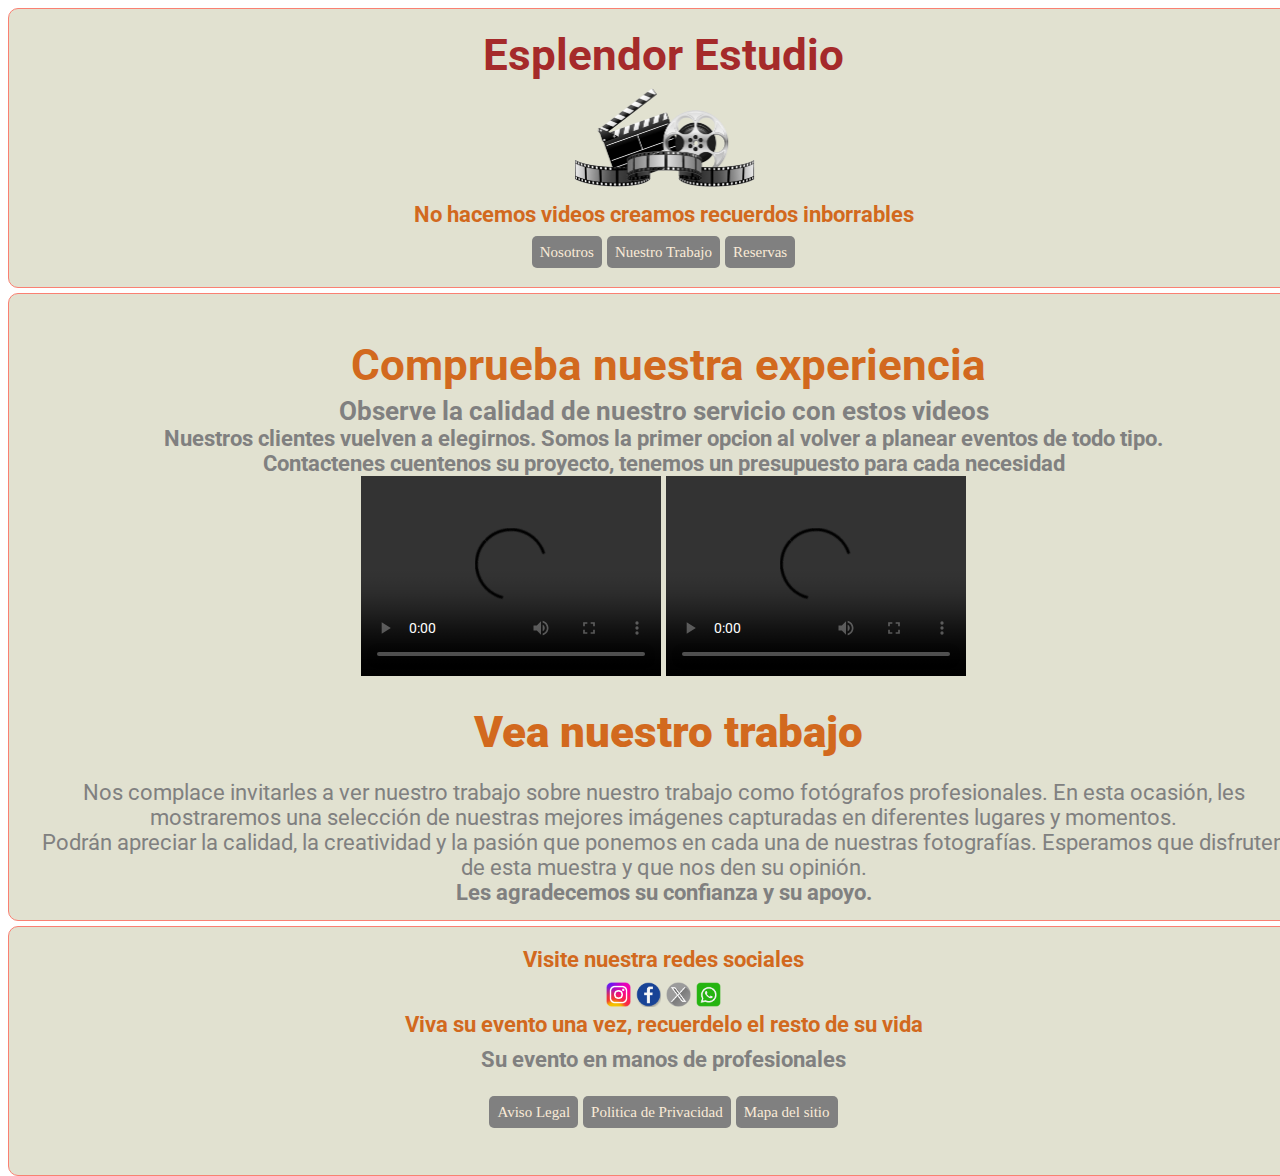
==== index.html @ faff3377 "ultimooooo" ====
<!DOCTYPE html>
<html lang="en">
<head>
    <meta charset="UTF-8">
    <meta name="viewport" content="width=device-width, initial-scale=1.0">
    <title>Inicio</title>
    <link rel="icon" href="style\img\icons8-google-web-search-16.png">
    <link rel="preconnect" href="https://fonts.googleapis.com">
    <link rel="preconnect" href="https://fonts.gstatic.com" crossorigin>
    <link href="https://fonts.googleapis.com/css2?family=Roboto&display=swap" rel="stylesheet">
    <link rel="stylesheet" href="style\css\estilo_dos.css">
</head>
<body>
<section class="container">   
    <div class="item header">
       <header>
            <h1 id="uno-id">Esplendor Estudio</h1>
            <img src="./style/img/carrete.png" alt="carrete"  width="200">
            <h5>No hacemos videos creamos recuerdos inborrables</h5>
            <nav>
                <a href="about.html" id="referencia">Nosotros</a>
                <a href="trabajo.html" id="referencia">Nuestro Trabajo</a>
                <a href="reserva.html"id="referencia">Reservas</a>
            </nav>
         </header> 
    </div>    <!--aqui termina header-->
    <div class="item contenido">
        <h2>Comprueba nuestra experiencia</h2>
        <h3>Observe la calidad de nuestro servicio con estos videos</h3>
        <h6>Nuestros clientes vuelven a elegirnos. Somos la primer opcion al volver a planear eventos de todo tipo.</h6>
        <h6>Contactenes cuentenos su proyecto, tenemos un presupuesto para cada necesidad</h6>
        <video width="300" height="200" controls>
                <source src="style\video\7348_Ksv_4k_139_preview.mp4" type="video/mp4">
            </video>
        <video width="300" height="200" controls>
                <source src="style\video\casamiento2.mp4" type="video/mp4">
            </video>
        <h2> <b>Vea nuestro trabajo</b></h2> 
        <p class="index-ref">Nos complace invitarles a ver nuestro trabajo sobre nuestro trabajo como fotógrafos profesionales. En esta ocasión, les mostraremos una selección de nuestras mejores imágenes capturadas en diferentes lugares y momentos. <br>
                   Podrán apreciar la calidad, la creatividad y la pasión que ponemos en cada una de nuestras fotografías. Esperamos que disfruten de esta muestra y que nos den su opinión. <br> 
                   <b>Les agradecemos su confianza y su apoyo.</b></p>
    </div>
    <div class="item footer">
            <h5>Visite nuestra redes sociales</h5>
            <nav>
                <a href="https://www.instagram.com/" target="_blank"><img src="style\img\icono_instagram.png" alt="Icono Instagram"
                    width="25" height="25"></a>
                <a href="https://facebook.com" target="_blank"><img src="style\img\icono_facebook.png" alt="Icono Facebook"
                        width="25" height="25"></a>
                <a href="https://twitter.com/" target="_blank"><img src="style\img\icono_twitter.png" alt="Icono Twitter" width="25"
                        height="25"></a>
                <a href="https://web.whatsapp.com/" target="_blank"><img src="style\img\icono_whatsapp.png" alt="Icono Whatsapp"
                        width="25" height="25"></a>
                <h5>Viva su evento una vez, recuerdelo el resto de su vida</h5>
                <h6>Su evento en manos de profesionales</h6>
            </nav><br>
            <nav>
                <a href="general.html" id="referencia" >Aviso Legal</a>
                <a href="general.html" id="referencia">Politica de Privacidad</a>
                <a href="general.html" id="referencia">Mapa del sitio</a>
                <!--Agregar iconos de instragrama-->
            </nav>
        </div>
  
</section> 
</body>
</html>
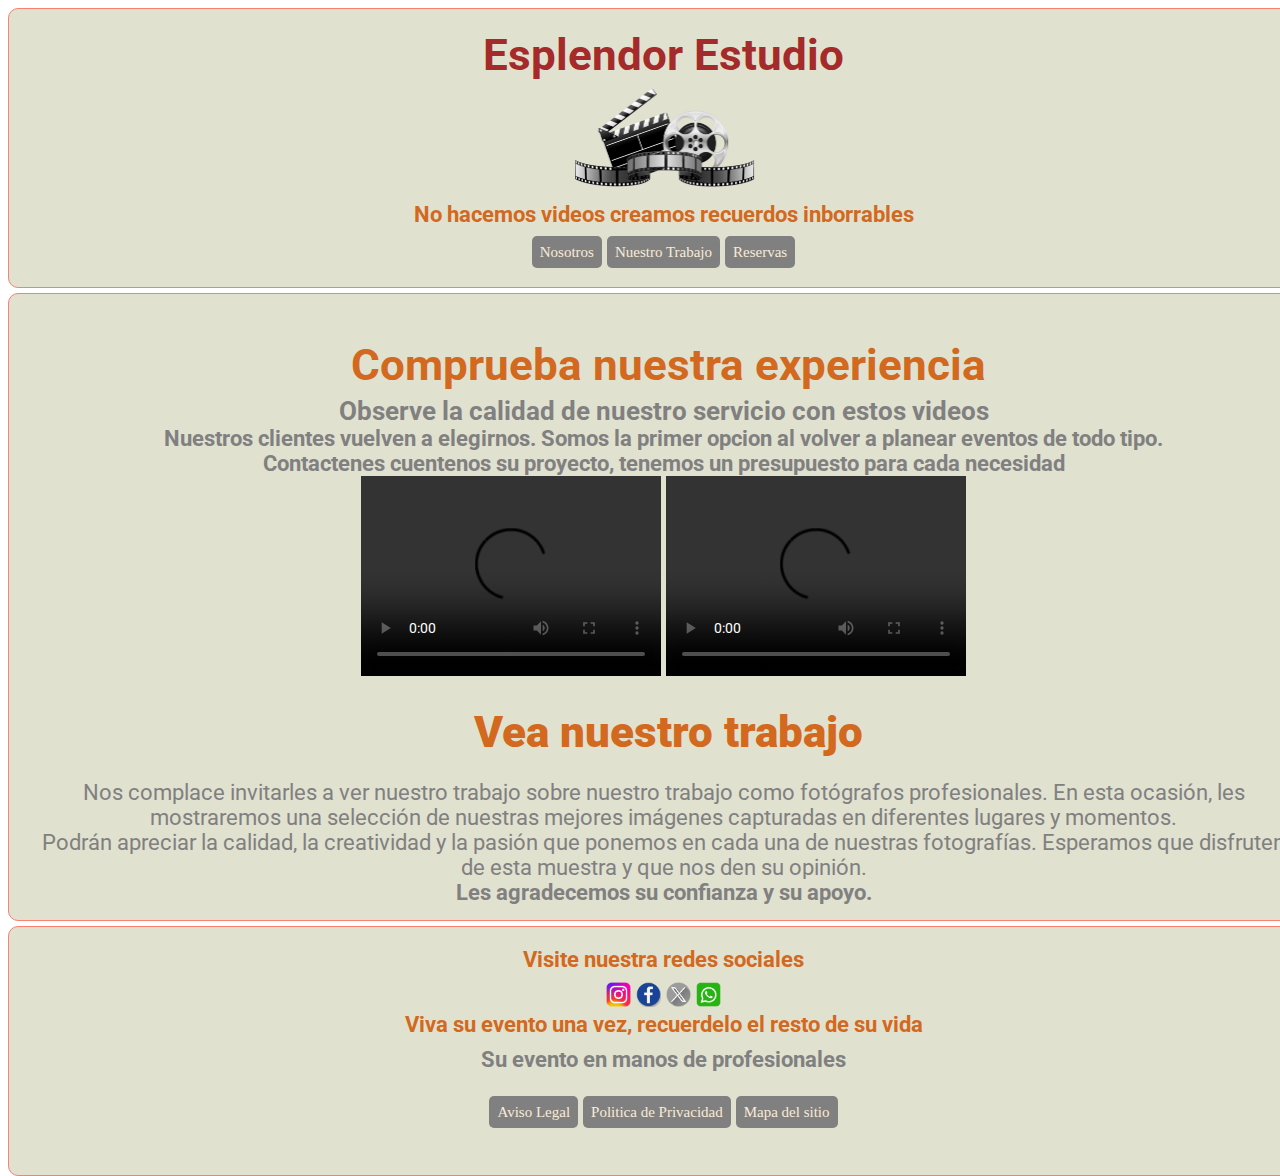
==== commit 52941092: "responsiviness" ====
--- a/index.html
+++ b/index.html
@@ -15,7 +15,8 @@
     <div class="item header">
        <header>
             <h1 id="uno-id">Esplendor Estudio</h1>
-            <img src="./style/img/carrete.png" alt="carrete"  width="200">
+            <img src="./style/img/carrete.png" alt="carrete"  width="200"> 
+            <!--width 200-->
             <h5>No hacemos videos creamos recuerdos inborrables</h5>
             <nav>
                 <a href="about.html" id="referencia">Nosotros</a>
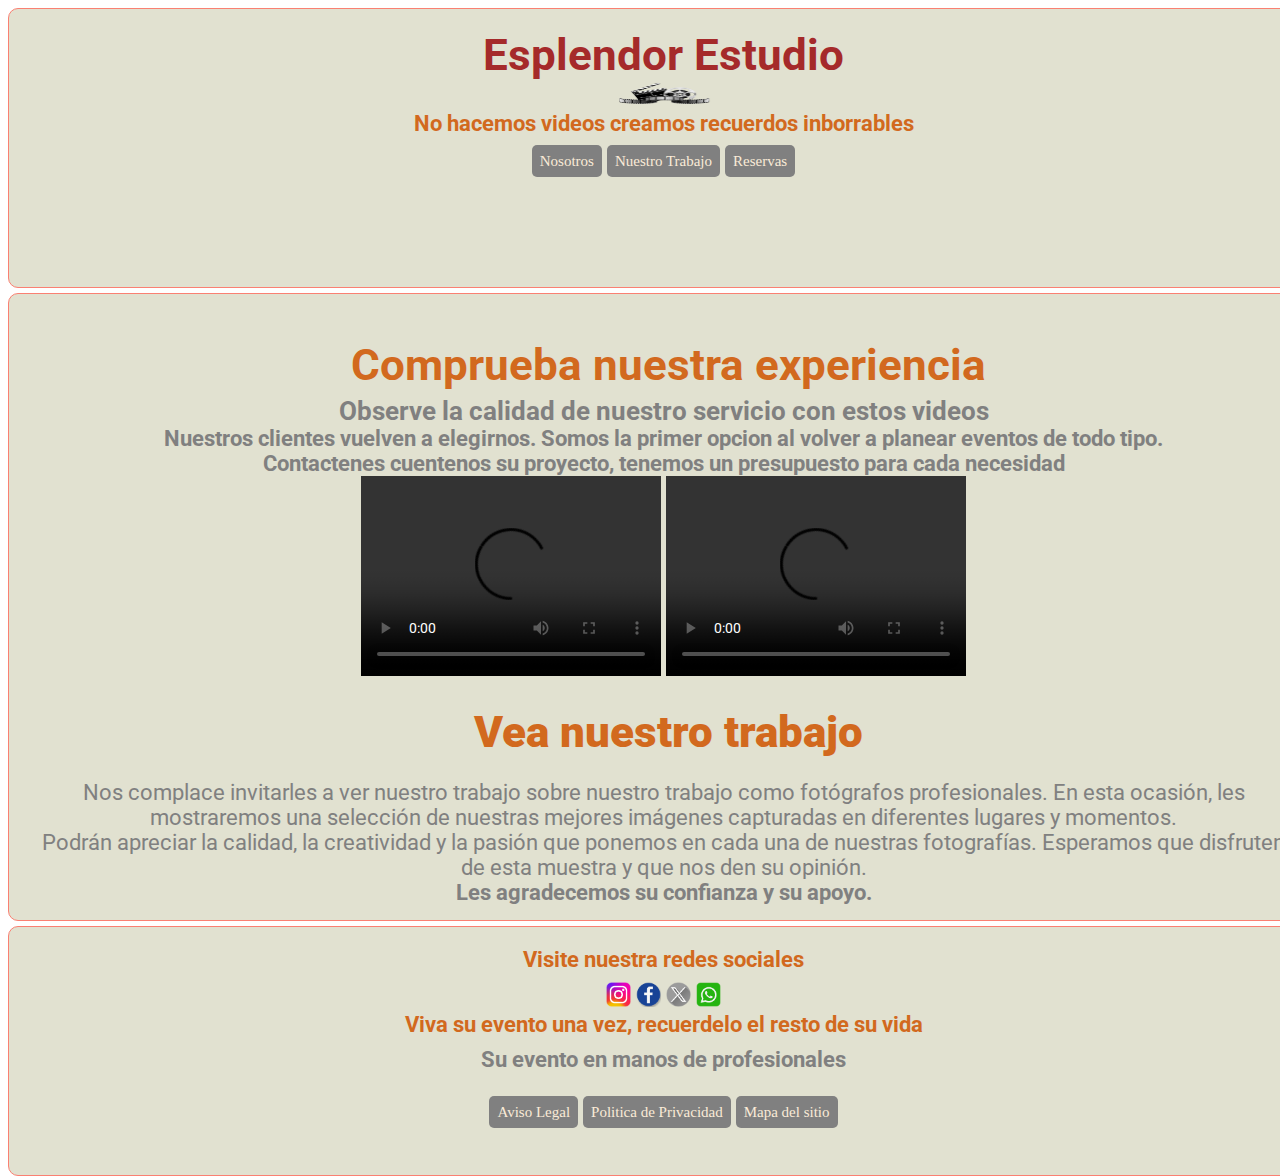
==== commit 312de0e8: "responsiviness" ====
--- a/index.html
+++ b/index.html
@@ -15,7 +15,7 @@
     <div class="item header">
        <header>
             <h1 id="uno-id">Esplendor Estudio</h1>
-            <img src="./style/img/carrete.png" alt="carrete"  width="200"> 
+            <img src="./style/img/carrete.png" alt="carrete"  width="100" height="25"> 
             <!--width 200-->
             <h5>No hacemos videos creamos recuerdos inborrables</h5>
             <nav>
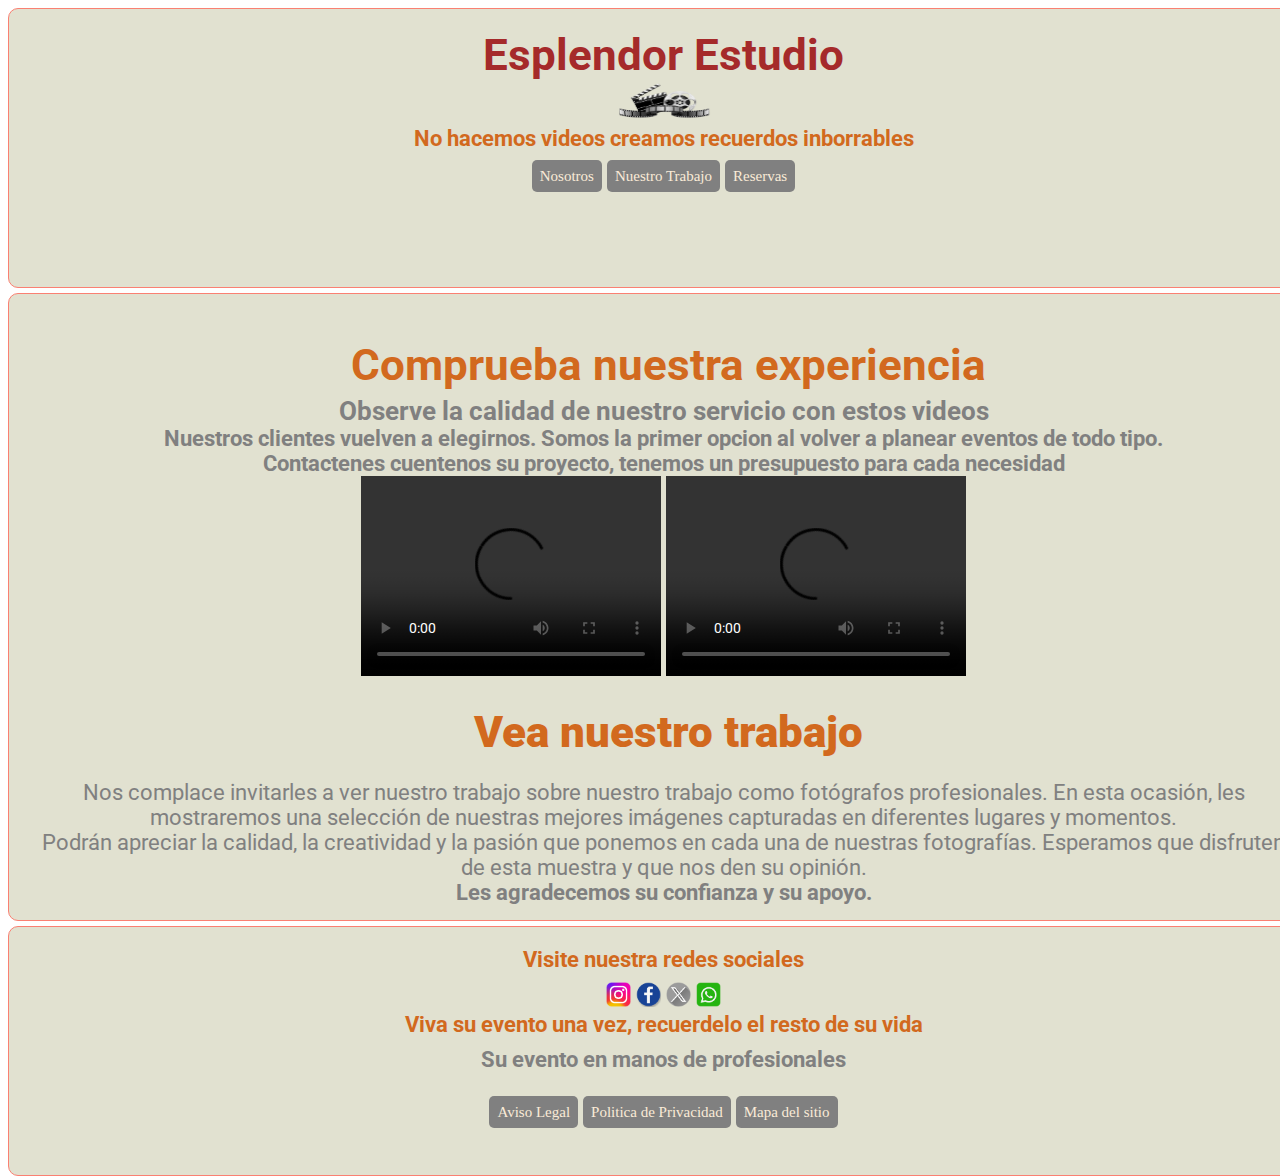
==== commit 4877c6c7: "responsiviness final" ====
--- a/index.html
+++ b/index.html
@@ -15,7 +15,7 @@
     <div class="item header">
        <header>
             <h1 id="uno-id">Esplendor Estudio</h1>
-            <img src="./style/img/carrete.png" alt="carrete"  width="100" height="25"> 
+            <img src="./style/img/carrete.png" alt="carrete"  width="100" height="40"> 
             <!--width 200-->
             <h5>No hacemos videos creamos recuerdos inborrables</h5>
             <nav>
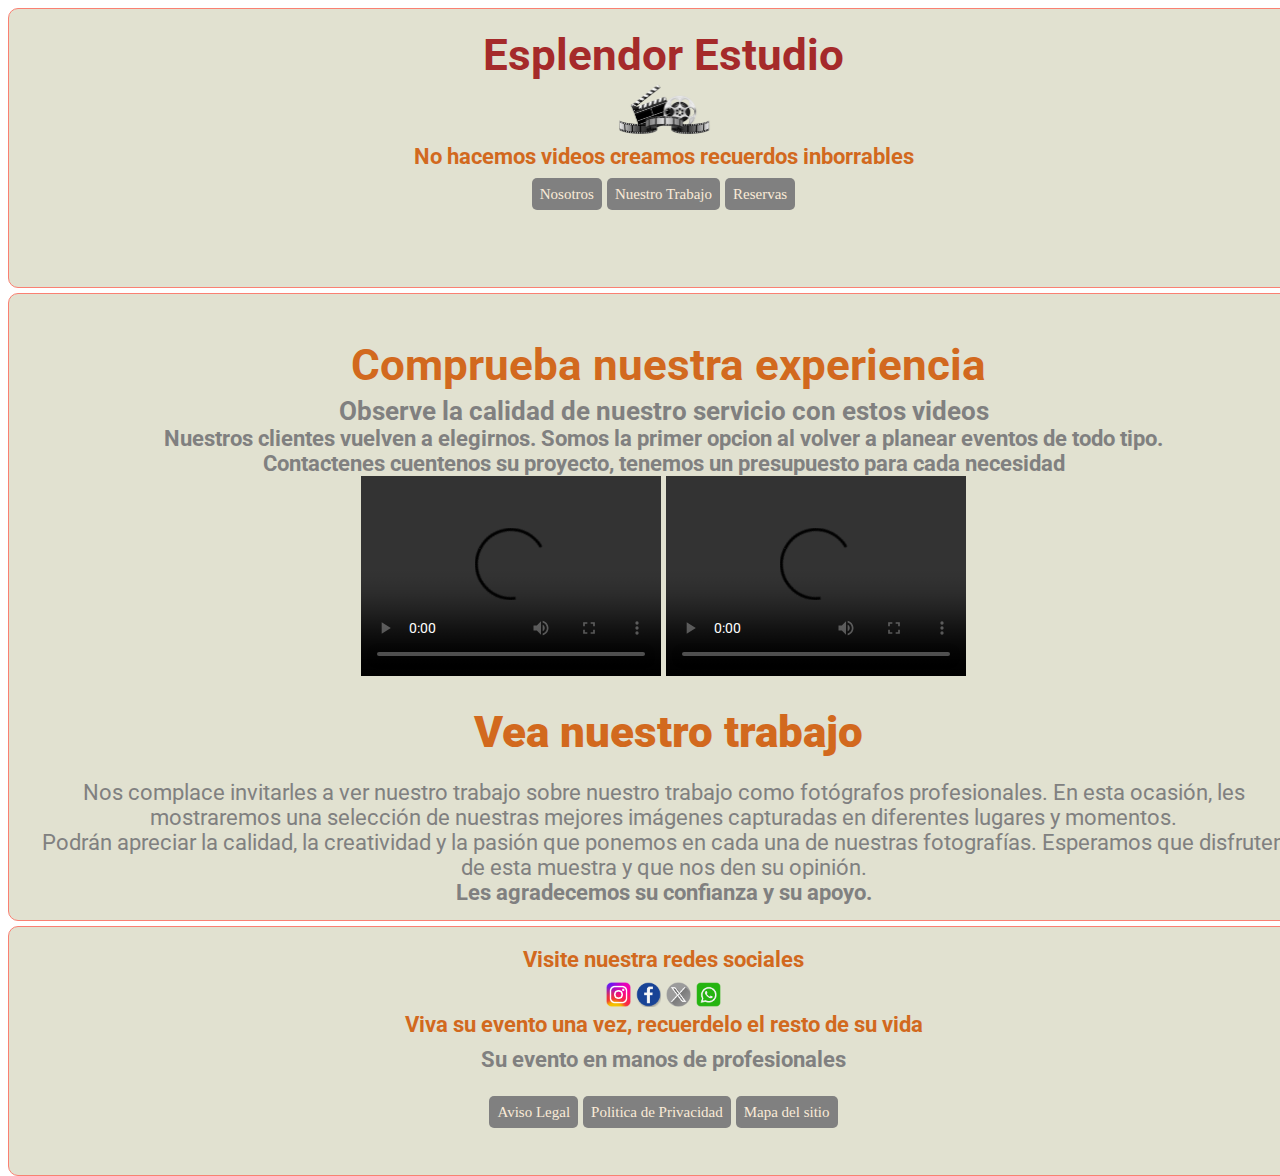
==== commit 1742107b: "responsiviness final" ====
--- a/index.html
+++ b/index.html
@@ -15,7 +15,7 @@
     <div class="item header">
        <header>
             <h1 id="uno-id">Esplendor Estudio</h1>
-            <img src="./style/img/carrete.png" alt="carrete"  width="100" height="40"> 
+            <img src="./style/img/carrete.png" alt="carrete"  width="100"> 
             <!--width 200-->
             <h5>No hacemos videos creamos recuerdos inborrables</h5>
             <nav>
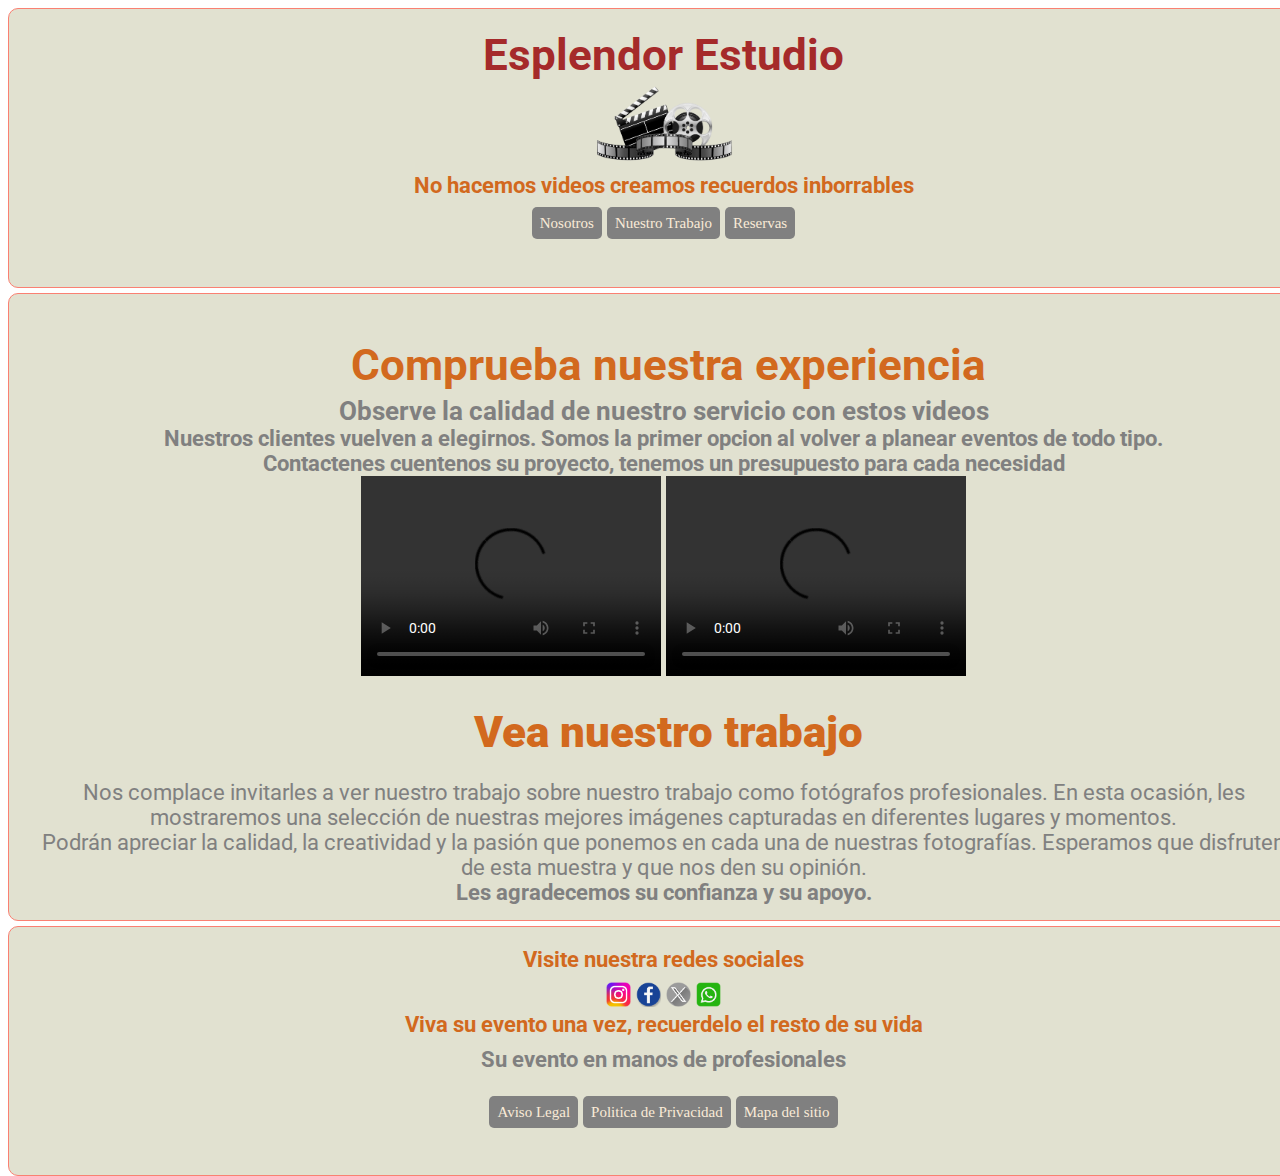
==== commit 0c9e1b23: "responsiviness final 1" ====
--- a/index.html
+++ b/index.html
@@ -15,7 +15,7 @@
     <div class="item header">
        <header>
             <h1 id="uno-id">Esplendor Estudio</h1>
-            <img src="./style/img/carrete.png" alt="carrete"  width="100"> 
+            <img src="./style/img/carrete.png" alt="carrete"  width="150"> 
             <!--width 200-->
             <h5>No hacemos videos creamos recuerdos inborrables</h5>
             <nav>
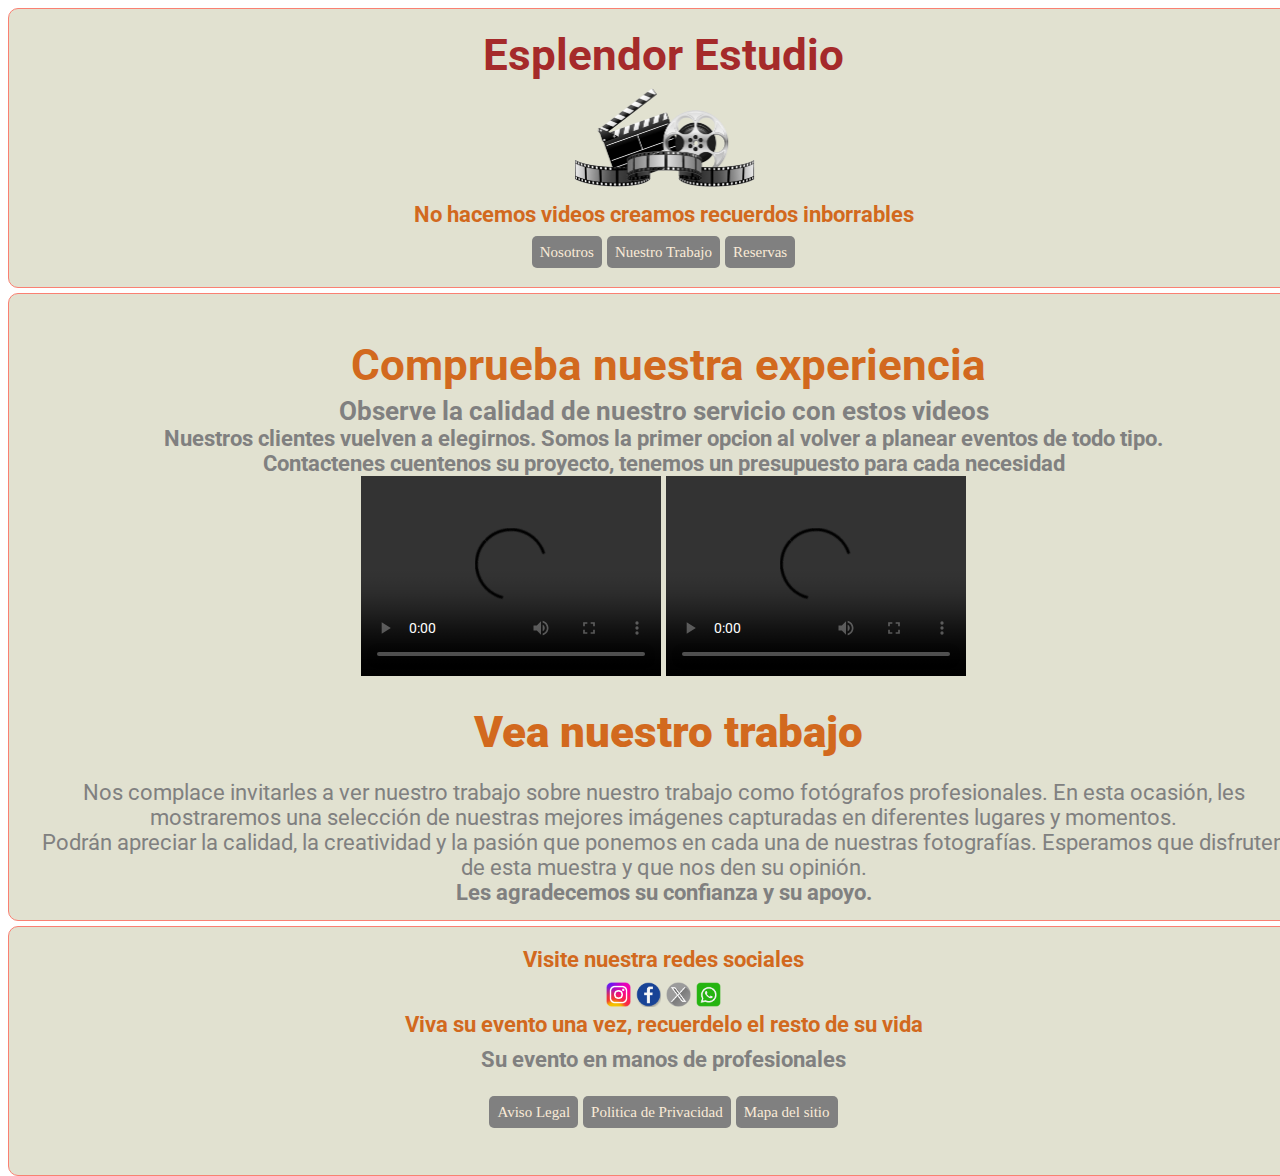
==== commit 7d8e838f: "responsiviness final 3" ====
--- a/index.html
+++ b/index.html
@@ -15,7 +15,7 @@
     <div class="item header">
        <header>
             <h1 id="uno-id">Esplendor Estudio</h1>
-            <img src="./style/img/carrete.png" alt="carrete"  width="150"> 
+            <img src="./style/img/carrete.png" alt="carrete"  width="200"> 
             <!--width 200-->
             <h5>No hacemos videos creamos recuerdos inborrables</h5>
             <nav>
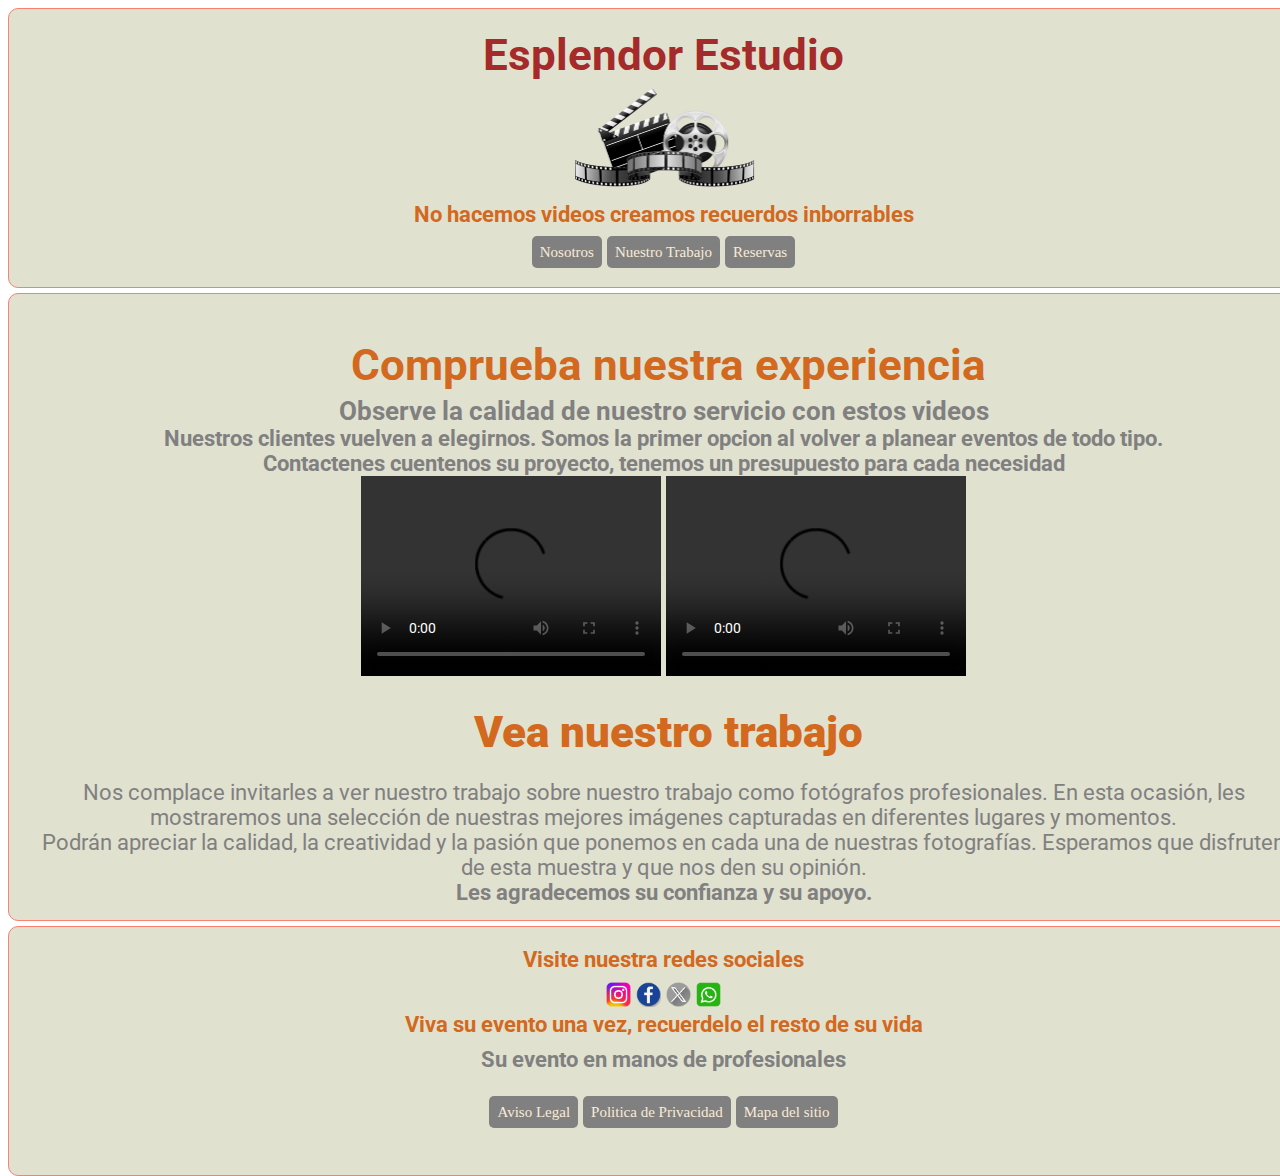
==== commit b6adae2b: "commit index.html" ====
--- a/index.html
+++ b/index.html
@@ -13,7 +13,7 @@
 <body>
 <section class="container">   
     <div class="item header">
-       <header>
+        <header>
             <h1 id="uno-id">Esplendor Estudio</h1>
             <img src="./style/img/carrete.png" alt="carrete"  width="200"> 
             <!--width 200-->
@@ -23,8 +23,8 @@
                 <a href="trabajo.html" id="referencia">Nuestro Trabajo</a>
                 <a href="reserva.html"id="referencia">Reservas</a>
             </nav>
-         </header> 
-    </div>    <!--aqui termina header-->
+        </header> 
+    </div>    
     <div class="item contenido">
         <h2>Comprueba nuestra experiencia</h2>
         <h3>Observe la calidad de nuestro servicio con estos videos</h3>
@@ -32,10 +32,10 @@
         <h6>Contactenes cuentenos su proyecto, tenemos un presupuesto para cada necesidad</h6>
         <video width="300" height="200" controls>
                 <source src="style\video\7348_Ksv_4k_139_preview.mp4" type="video/mp4">
-            </video>
+        </video>
         <video width="300" height="200" controls>
                 <source src="style\video\casamiento2.mp4" type="video/mp4">
-            </video>
+        </video>
         <h2> <b>Vea nuestro trabajo</b></h2> 
         <p class="index-ref">Nos complace invitarles a ver nuestro trabajo sobre nuestro trabajo como fotógrafos profesionales. En esta ocasión, les mostraremos una selección de nuestras mejores imágenes capturadas en diferentes lugares y momentos. <br>
                    Podrán apreciar la calidad, la creatividad y la pasión que ponemos en cada una de nuestras fotografías. Esperamos que disfruten de esta muestra y que nos den su opinión. <br> 
@@ -62,7 +62,6 @@
                 <!--Agregar iconos de instragrama-->
             </nav>
         </div>
-  
 </section> 
 </body>
 </html>